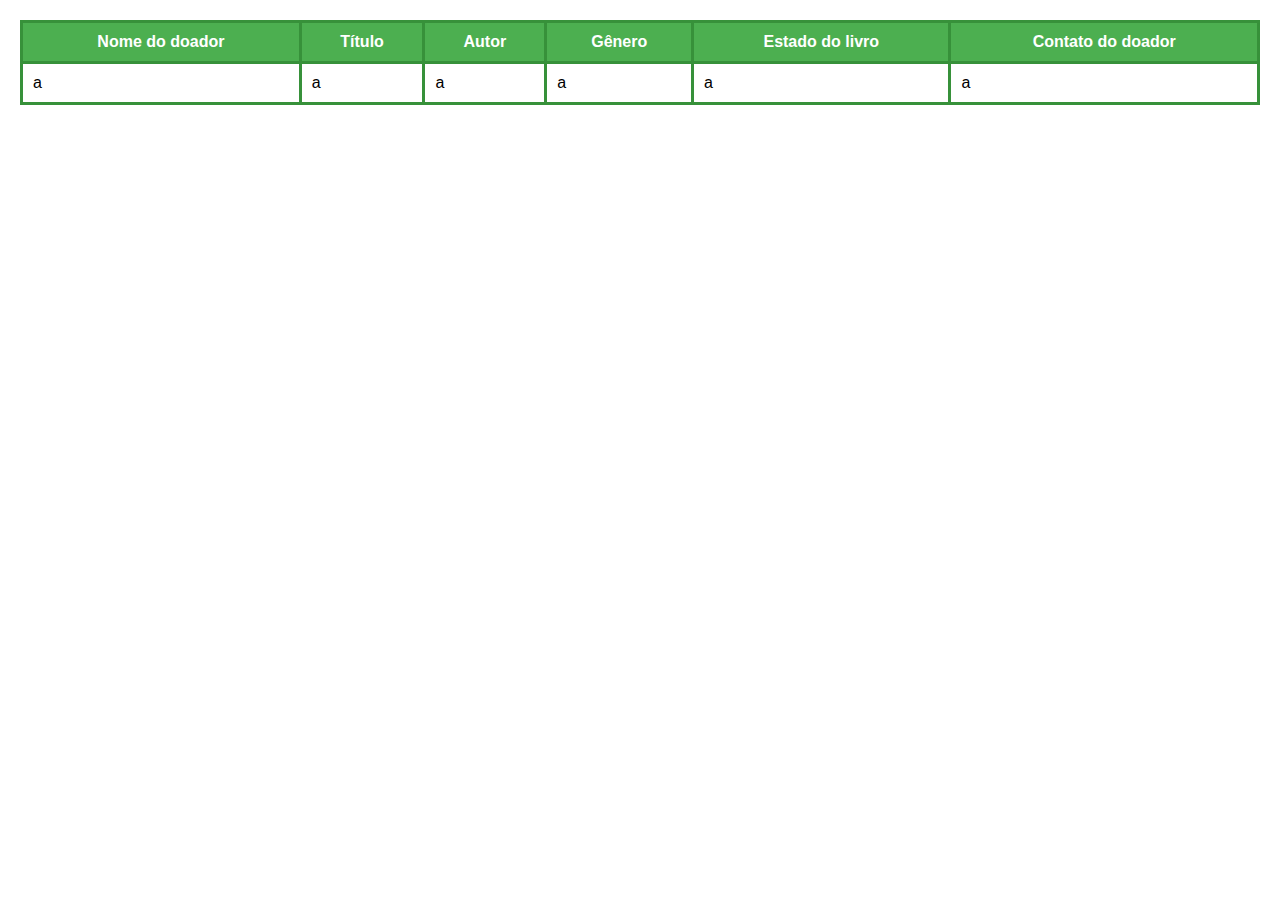
==== tabela.html @ b4de4d7b "1° commit" ====
<html>
    <head>
        <title>Tabela</title>
        <link rel="stylesheet" href="style.css">
    </head>

    <body>
        <table>
            <tr>
                
                <th>Nome do doador</th>
                <th>Título</th>
                <th>Autor</th>
                <th>Gênero</th>
                <th>Estado do livro</th>
                <th>Contato do doador</th>
            </tr>

            <tr>
                <td>a</td>
                <td>a</td>
                <td>a</td>
                <td>a</td>
                <td>a</td>
                <td>a</td>
            </tr>

        </table>
    </body>
</html>
---- style.css ----
body {
    font-family: Arial, sans-serif;
    margin: 0;
    padding: 20px;
}

h1 {
    text-align: center;
    margin-bottom: 20px;
}

label {
    display: block;
    margin-bottom: 5px;
}

input, select {
    width: 100%;
    padding: 8px;
    border: 1px solid #ccc;
    margin-bottom: 15px;
}

button {
    background-color: #4CAF50;
    color: white;
    padding: 10px 20px;
    border: none;
    cursor: pointer;
}

button:hover{
    background-color: #37913a;
}

.div_btn_tbl {
    display: flex;

    align-content: center;
}

.btn_tabela {
    position: absolute;
    width: 300px;
    height: 100px;
    margin-top: 85px;

    left: 50%;
    transform: translate(-50%, -0%);
   
    background-color: #4CAF50;
    color: #ffffff;

    font-size: 20px;
}

.btn_tabela:hover {
    background-color: #37913a; 
}

table {
    width: 100%;
    color: #000;
}

table, td, th{
    border: 3px #37913a solid;
    border-collapse: collapse;

    padding: 10px;
}

th {
    background-color: #4CAF50;
    color: #ffffff;
}
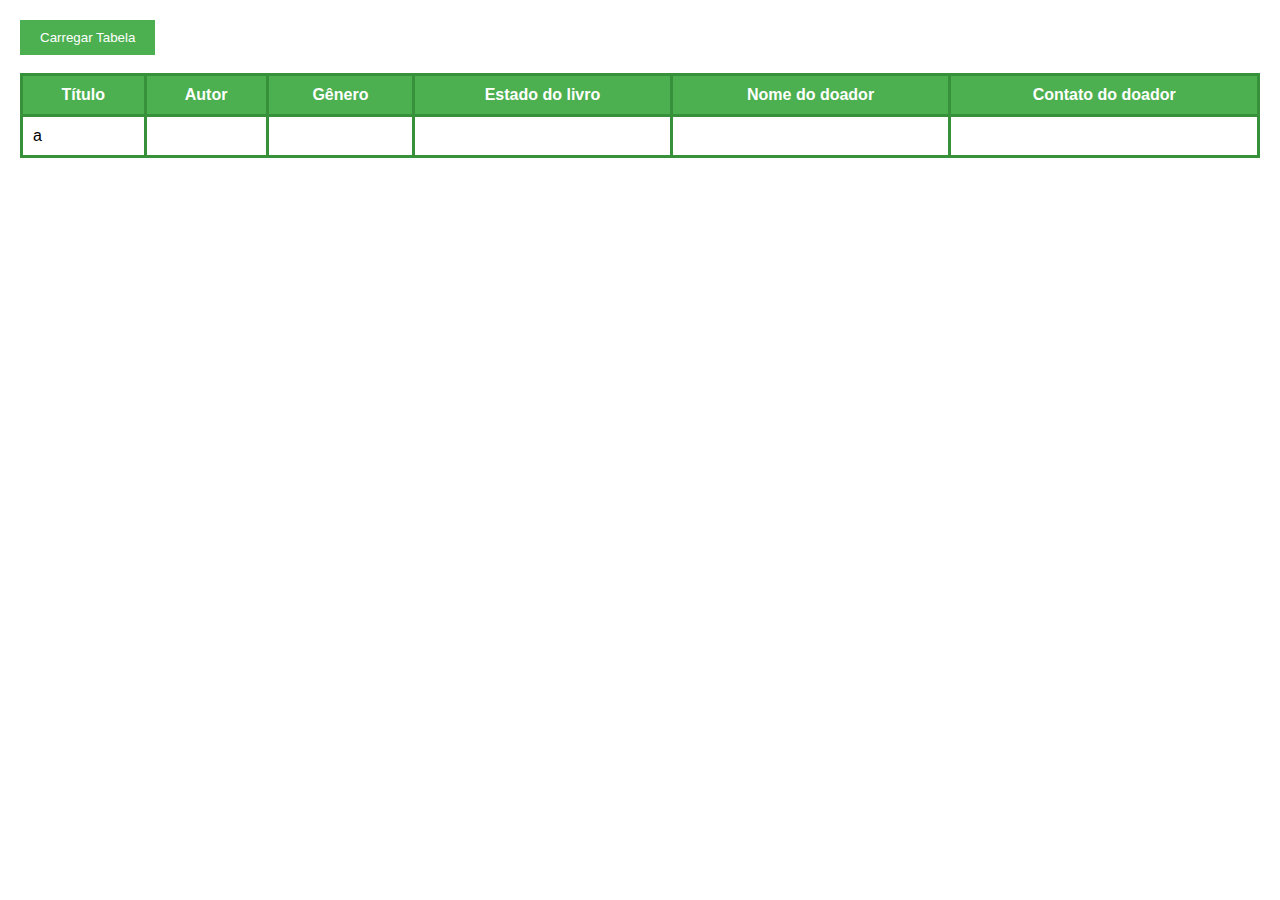
==== commit 0ab017d2: "commit 2" ====
--- a/tabela.html
+++ b/tabela.html
@@ -2,27 +2,30 @@
     <head>
         <title>Tabela</title>
         <link rel="stylesheet" href="style.css">
+        <script src="script.js"></script>
     </head>
 
     <body>
+        <button onclick="setTable()" >Carregar Tabela</button>
+        <br>
+        <br>
         <table>
             <tr>
-                
-                <th>Nome do doador</th>
                 <th>Título</th>
                 <th>Autor</th>
                 <th>Gênero</th>
                 <th>Estado do livro</th>
+                <th>Nome do doador</th>
                 <th>Contato do doador</th>
             </tr>
 
             <tr>
-                <td>a</td>
-                <td>a</td>
-                <td>a</td>
-                <td>a</td>
-                <td>a</td>
-                <td>a</td>
+                <td id="td1">a</td>
+                <td id="td2"></td>
+                <td id="td3"></td>
+                <td id="td4"></td>
+                <td id="td5"></td>
+                <td id="td6"></td>
             </tr>
 
         </table>
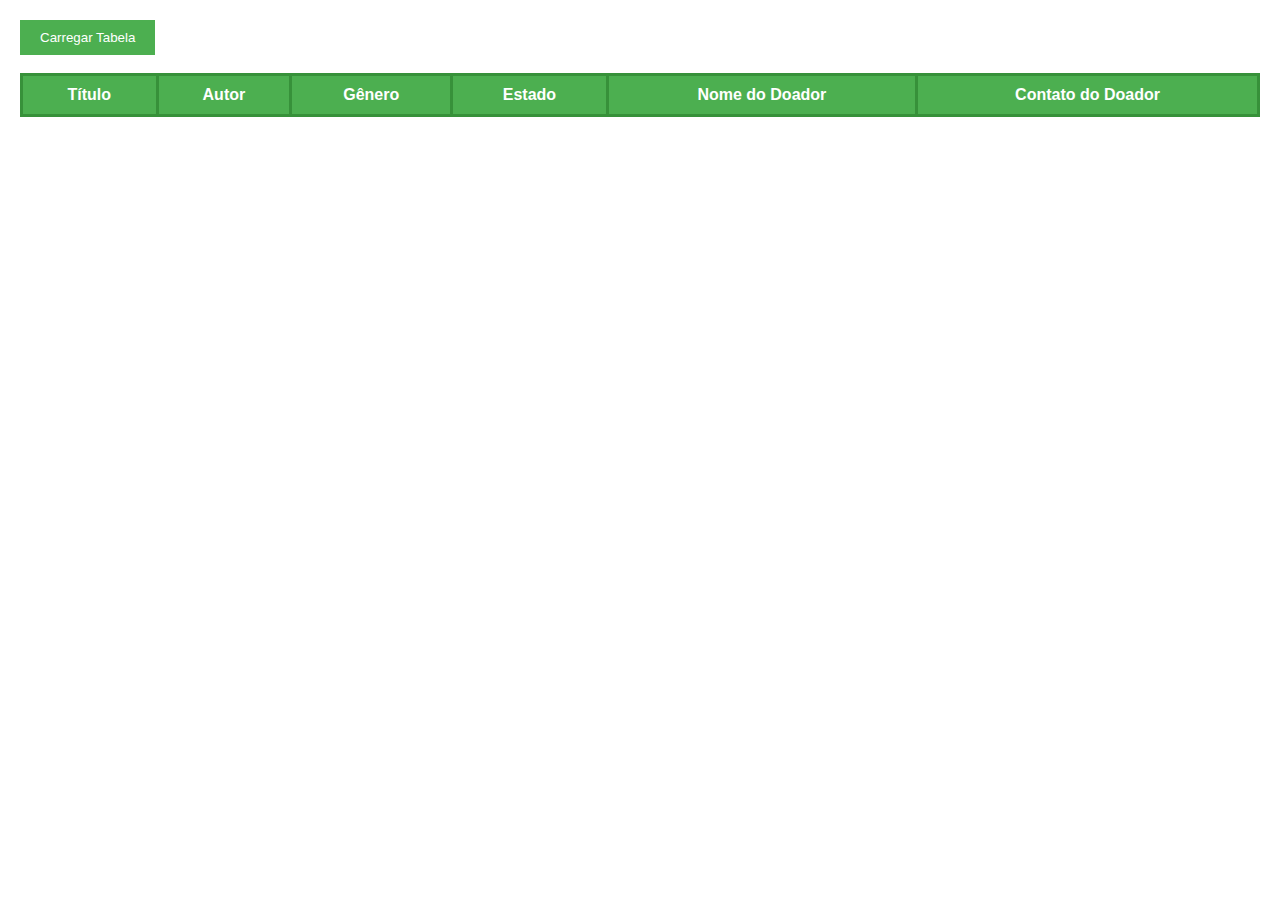
==== commit 4d143a74: "3° commit" ====
--- a/tabela.html
+++ b/tabela.html
@@ -10,25 +10,20 @@
         <br>
         <br>
         <table>
-            <tr>
-                <th>Título</th>
-                <th>Autor</th>
-                <th>Gênero</th>
-                <th>Estado do livro</th>
-                <th>Nome do doador</th>
-                <th>Contato do doador</th>
-            </tr>
+            <thead>
+                <tr>
+                    <th>Título</th>
+                    <th>Autor</th>
+                    <th>Gênero</th>
+                    <th>Estado</th>
+                    <th>Nome do Doador</th>
+                    <th>Contato do Doador</th>
+                </tr>
+            </thead>
+        </table>
+        <tbody id="listaLivros">
 
-            <tr>
-                <td id="td1">a</td>
-                <td id="td2"></td>
-                <td id="td3"></td>
-                <td id="td4"></td>
-                <td id="td5"></td>
-                <td id="td6"></td>
-            </tr>
-
-        </table>
+        </tbody>
     </body>
 </html>
 
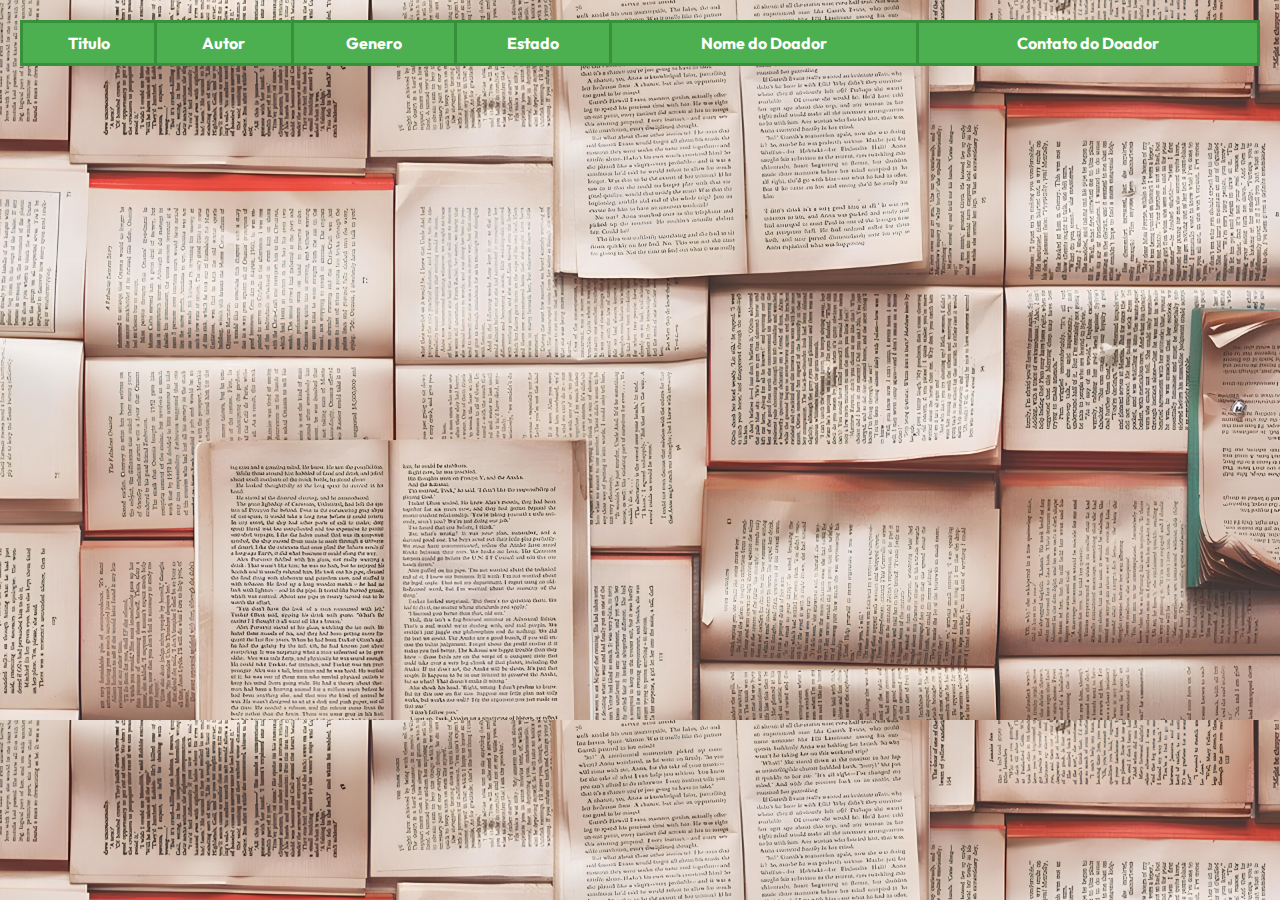
==== commit eed6c810: "4º commit" ====
--- a/tabela.html
+++ b/tabela.html
@@ -6,24 +6,53 @@
     </head>
 
     <body>
-        <button onclick="setTable()" >Carregar Tabela</button>
-        <br>
-        <br>
-        <table>
-            <thead>
-                <tr>
-                    <th>Título</th>
-                    <th>Autor</th>
-                    <th>Gênero</th>
-                    <th>Estado</th>
-                    <th>Nome do Doador</th>
-                    <th>Contato do Doador</th>
-                </tr>
-            </thead>
-        </table>
-        <tbody id="listaLivros">
+        <tbody>
+            <table id="listaLivros">
+                
+            </table>
+        </tbody>
 
-        </tbody>
+        <script>
+            const listaLivros = document.getElementById('listaLivros')
+
+            var qnt = localStorage.getItem('qnt')
+
+            const array = ['Titulo', 'Autor', 'Genero', 'Estado', 'Nome do Doador', 'Contato do Doador']
+
+            const tituloTabela = document.createElement('tr')
+
+            for (i = 0; i < 6; i++) {
+            const titulo = document.createElement('th')
+            titulo.innerHTML = array[i]
+
+            tituloTabela.appendChild(titulo);
+            }
+
+            listaLivros.appendChild(tituloTabela)
+
+            for (i = 0; i < qnt; i++) {
+            const titulo = localStorage.getItem('titulo'+i);
+            const autor = localStorage.getItem('autor'+i);
+            const genero = localStorage.getItem('genero'+i);
+            const estado = localStorage.getItem('estado'+i);
+            const nomeDoador = localStorage.getItem('nomeDoador'+i);
+            const contatoDoador = localStorage.getItem('contatoDoador'+i);
+
+            const linhaTabela = document.createElement('tr')
+            linhaTabela.innerHTML = `
+                <td>${titulo}</td>
+                <td>${autor}</td>
+                <td>${genero}</td>
+                <td>${estado}</td>
+                <td>${nomeDoador}</td>
+                <td>${contatoDoador}</td>
+            `;
+
+            listaLivros.appendChild(linhaTabela);
+
+            }
+
+        </script>
     </body>
 </html>
 
--- a/style.css
+++ b/style.css
@@ -1,32 +1,77 @@
+@import url('https://fonts.googleapis.com/css2?family=Outfit:wght@100..900&family=Platypi:ital,wght@0,300..800;1,300..800&display=swap');
+
 body {
-    font-family: Arial, sans-serif;
+    background-image: url("background.jpg");
+    background-size: 100%;
+    font-family: "Outfit", serif;
+    color: #ffffff;
     margin: 0;
     padding: 20px;
 }
 
 h1 {
+    background-color: #4CAF50;
+    height: 5vh;
+    
+    align-content: center;
     text-align: center;
     margin-bottom: 20px;
+
+    border-radius: 5px;
 }
 
 label {
+    font-size: calc(0.8vw + 0.5vh);
+
     display: block;
     margin-bottom: 5px;
+
+    left: 0;
+
+    padding: 5px 10px;
+    border-radius: 5px;
+
+    background-color: #4CAF50;
+
+    width: fit-content;
 }
 
-input, select {
-    width: 100%;
+input{
+    width: 98%;
+    padding: 8px;
+    border: 0;
+    margin-bottom: 15px;
+
+    border-radius: 5px;
+}
+
+input:active{
+    border: 0;
+}
+
+select{
+    width: 99%;
     padding: 8px;
     border: 1px solid #ccc;
     margin-bottom: 15px;
+    border: 0;
+    border-radius: 5px;
+}
+
+select:checked {
+    border: 0;
 }
 
 button {
+    font-family: "Outfit", serif;
+    font-size: calc(0.8vw + 0.5vh);
+
     background-color: #4CAF50;
     color: white;
-    padding: 10px 20px;
+    padding: 5px 10px;
     border: none;
     cursor: pointer;
+    border-radius: 5px;
 }
 
 button:hover{
@@ -43,7 +88,7 @@
     position: absolute;
     width: 300px;
     height: 100px;
-    margin-top: 85px;
+    margin-top: 40px;
 
     left: 50%;
     transform: translate(-50%, -0%);
@@ -74,3 +119,15 @@
     background-color: #4CAF50;
     color: #ffffff;
 }
+
+tr {
+    background-color: rgba(255, 255, 255, 0.9);
+}
+
+#formulario {
+    padding: 20px;
+    background-color: rgba(255, 255, 255, .3);
+
+    border-radius: 5px;
+
+}